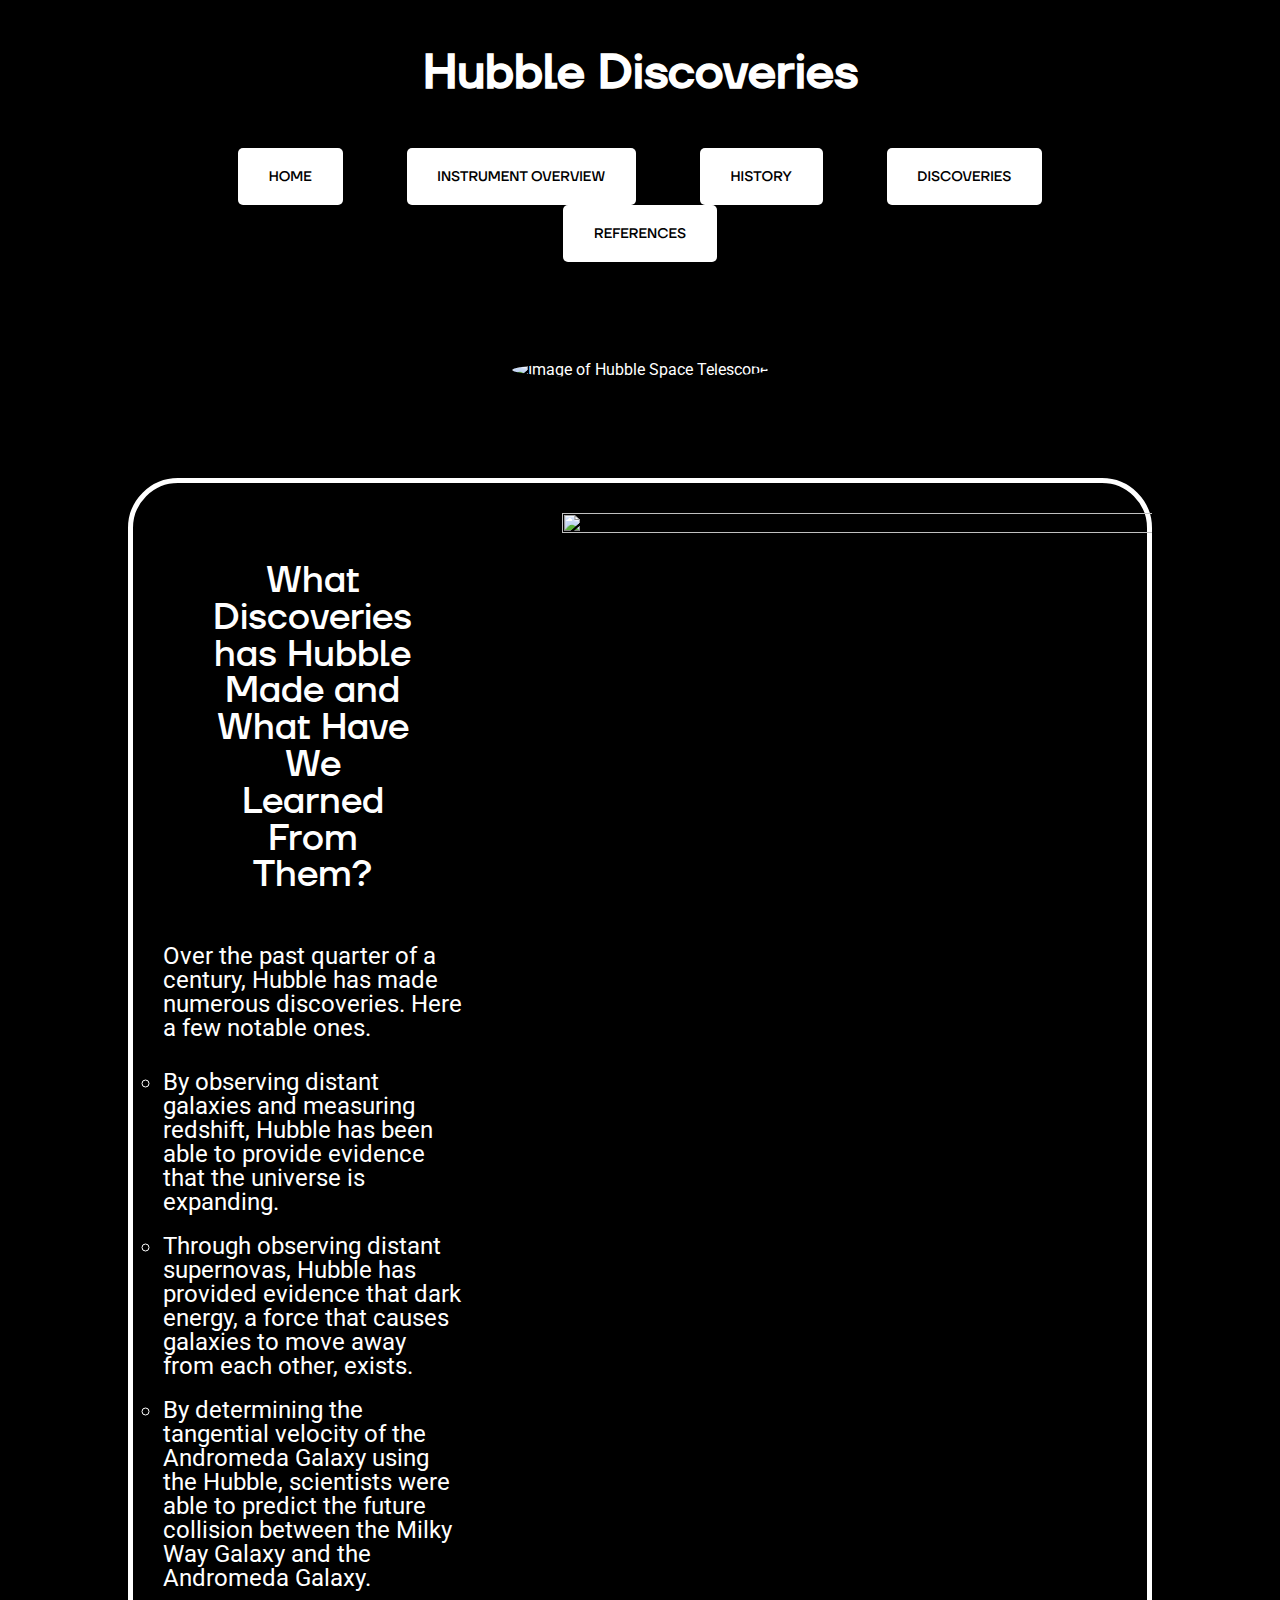
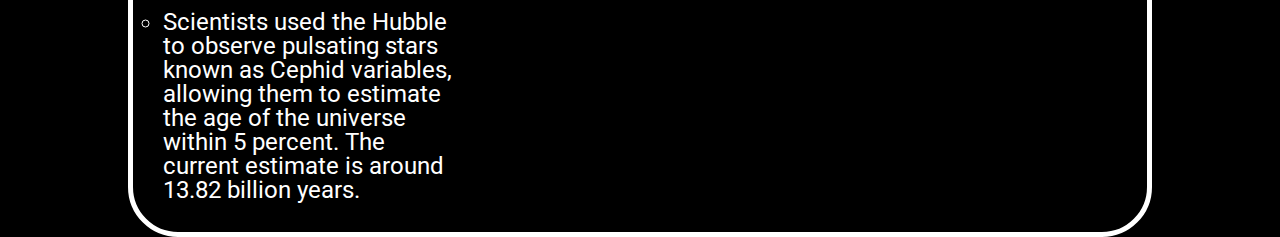
==== discoveries.html @ c916f2b4 "first commit" ====
<!DOCTYPE html>
<html lang="en">
<head>
    <meta charset="UTF-8">
    <meta name="viewport" content="width=device-width, initial-scale=1.0">
    <title>History</title>
    <link rel="stylesheet" href="css-rest.css">
    <link rel="stylesheet" href="styles.css">
    <link rel="preconnect" href="https://fonts.googleapis.com">
<link rel="preconnect" href="https://fonts.gstatic.com" crossorigin>
<link rel="preconnect" href="https://fonts.googleapis.com">
<link rel="preconnect" href="https://fonts.gstatic.com" crossorigin>
<link href="https://fonts.googleapis.com/css2?family=Roboto:ital,wght@0,100;0,300;0,400;0,500;0,700;0,900;1,100;1,300;1,400;1,500;1,700;1,900&display=swap" rel="stylesheet"><script defer src="starry-bg.js"></script>
</head>
<body>
    <main>
    <header>
        <h1 class="title">Hubble Discoveries</h1>
    </header>

    <nav>

<button onclick="home()" id="nav1" class="button-48" role="button"><span class="text">home</span></button>
<button onclick="instrumentOverview()" id="nav2" class="button-48" role="button"><span class="text">INSTRUMENT OVERVIEW</span></button>
<button onclick="history()" id="nav1" class="button-48" role="button"><span class="text">history</span></button>
<button onclick="discoveries()" id="nav4" class="button-48" role="button"><span class="text">Discoveries</span></button>
<button onclick="references()" id="nav5" class="button-48" role="button"><span class="text">References</span></button>

    </nav>





    <figure class="hubblepic1">
        <img width="800px" src="https://img.huffingtonpost.com/asset/577137471500002a0073cbd4.jpeg?ops=scalefit_720_noupscale&format=webp" alt="Image of Hubble Space Telescope">
    </figure>


    <div class="infocard">
        <div class="infocard-text">
            <h2 class="subtitle">What Discoveries has Hubble Made and What Have We Learned From Them?</h2>
            <p>
                Over the past quarter of a century, Hubble has made numerous discoveries. Here a few notable ones.
            </p>
            <ul style="margin-top: 30px;">
                <li>
                    By observing distant galaxies and measuring redshift, Hubble has been able to provide evidence that the universe is expanding.
                   
                </li>
                <li>
                    Through observing distant supernovas, Hubble has provided evidence that dark energy, a force that causes galaxies to move away from each other, exists.
                </li>
                <li>
                    By determining the tangential velocity of the Andromeda Galaxy using the Hubble, scientists were able to predict the future collision between the Milky Way Galaxy and the Andromeda Galaxy.
                </li>
                <li>
                    Scientists used the Hubble to observe pulsating stars known as Cephid variables, allowing them to estimate the age of the universe within 5 percent. The current estimate is around 13.82 billion years.
                </li>
    
            </ul>
        </div>
        <div class="infocard-img">
            <figure>
                <img style="width: 600px;" src="https://external-content.duckduckgo.com/iu/?u=https%3A%2F%2Fabcnews.go.com%2Fimages%2FTechnology%2Fhubble-ht-jt-201214_1607989742142_sl_12x11_1600.jpg&f=1&nofb=1&ipt=a97428fd0f4e2a2b7d135880ccbd04debc63e8d718e483aaff935fd391794d3f&ipo=images" alt="">
               
            </figure>
        </div>

    </div>



</div>

    





      
</main>
<div class="starry-sky">
</div>
</body>
</html>
---- css-rest.css ----
/* http://meyerweb.com/eric/tools/css/reset/ 
   v2.0 | 20110126
   License: none (public domain)
*/

html, body, div, span, applet, object, iframe,
h1, h2, h3, h4, h5, h6, p, blockquote, pre,
a, abbr, acronym, address, big, cite, code,
del, dfn, em, img, ins, kbd, q, s, samp,
small, strike, strong, sub, sup, tt, var,
b, u, i, center,
dl, dt, dd, ol, ul, li,
fieldset, form, label, legend,
table, caption, tbody, tfoot, thead, tr, th, td,
article, aside, canvas, details, embed, 
figure, figcaption, footer, header, hgroup, 
menu, nav, output, ruby, section, summary,
time, mark, audio, video {
	margin: 0;
	padding: 0;
	border: 0;
	font-size: 100%;
	font: inherit;
	vertical-align: baseline;
}
/* HTML5 display-role reset for older browsers */
article, aside, details, figcaption, figure, 
footer, header, hgroup, menu, nav, section {
	display: block;
}
body {
	line-height: 1;
}
ol, ul {
	list-style: none;
}
blockquote, q {
	quotes: none;
}
blockquote:before, blockquote:after,
q:before, q:after {
	content: '';
	content: none;
}
table {
	border-collapse: collapse;
	border-spacing: 0;
}
---- styles.css ----
*{
    font-family: serif;
    color: white;
    font-family: 'Roboto', sans-serif;
}
h1{
    font-size: 3rem;
    font-weight: 700;
    font-family: "Firs Neue", serif;
}
h2{
    font-size: 2.3rem;
    font-weight: 500;
}
html{
    background-color: black;
}
.title, .subtitle{
    text-align: center;
    padding: 50px;
    font-family: "Firs Neue", serif;
}

.hubblepic{
    position: relative;
    z-index: 98;
    text-align: center;
    margin: 0 auto;
}
.hubblepic1{

    position: relative;
    z-index: 98;
    text-align: center;
    margin: 100px auto;
}
.hubblepic1 img{
border-radius: 50%;
}

.hubblepic img{
    animation: bob 3s ease-in-out infinite;
}

header{
    position: relative;
    z-index: 99;
}
nav{
    position: relative;
    z-index: 99;
    text-align: center;
}
nav button span{
    
    color: black;

}

#nav1{
    animation: smbob 3s ease-in-out infinite;
    animation-delay: 0.5s;
}

#nav2{
    animation: smbob 3s ease-in-out infinite;
    animation-delay: 1s;
}

#nav3{
    animation: smbob 3s ease-in-out infinite;
    animation-delay: 1.5s;
}

#nav4{
    animation: smbob 3s ease-in-out infinite;
    animation-delay: 2s;
}









/* CSS */
.button-48 {
  appearance: none;
  background-color: #FFFFFF;
  border-width: 0;
  box-sizing: border-box;
  color: #000000;
  cursor: pointer;
  display: inline-block;
  font-family: Clarkson,Helvetica,sans-serif;
  font-size: 14px;
  font-weight: 500;
  letter-spacing: 0;
  line-height: 1em;
  margin: 0;
  opacity: 1;
  outline: 0;
  padding: 1.5em 2.2em;
  position: relative;
  text-align: center;
  text-decoration: none;
  text-rendering: geometricprecision;
  text-transform: uppercase;
  transition: opacity 300ms cubic-bezier(.694, 0, 0.335, 1),background-color 100ms cubic-bezier(.694, 0, 0.335, 1),color 100ms cubic-bezier(.694, 0, 0.335, 1);
  user-select: none;
  -webkit-user-select: none;
  touch-action: manipulation;
  vertical-align: baseline;
  white-space: nowrap;
  margin: 0 30px;
  border-radius: 5px;
}

.button-48:before {
    border-radius: 5px;
  animation: opacityFallbackOut .5s step-end forwards;
  backface-visibility: hidden;
  background-color: #3f3f3f;
  clip-path: polygon(-1% 0, 0 0, -25% 100%, -1% 100%);
  content: "";
  height: 100%;
  left: 0;
  position: absolute;
  top: 0;
  transform: translateZ(0);
  transition: clip-path .5s cubic-bezier(.165, 0.84, 0.44, 1), -webkit-clip-path .5s cubic-bezier(.165, 0.84, 0.44, 1);
  width: 100%;

}

.button-48:hover:before {
  animation: opacityFallbackIn 0s step-start forwards;
  clip-path: polygon(0 0, 101% 0, 101% 101%, 0 101%);
}

.button-48:after {
  background-color: #FFFFFF;
}

.button-48 span {
    font-family: "Firs Neue", serif;
  z-index: 100;
  position: relative;
}





/* 

button:hover{

    cursor: pointer;
    box-shadow: -4px 5px 10px gray;
}
 */

.starry-sky {
    top: 0;
    z-index: -1;
    position: absolute;
    width: 100%;
    height: 100vh;
    background: black; /* Representing the night sky */
    overflow: hidden;
}

.star {
    position: absolute;
    background: white;
    width: 5px;
    height: 5px;
    border-radius: 50%;
    opacity: 1;
    animation: fall linear infinite;
}

@keyframes fall {
    to {
        transform: translateX(100vw); 
        opacity: 10%; 
    }
}

@keyframes bob{
    0%, 100% {
        transform: translateY(0); 
    }
    50% {
        transform: translateY(-20px); 
    }
}
@keyframes smbob{
    0%, 100% {
        transform: translateY(0); 
    }
    50% {
        transform: translateY(-5px); 
    }
}

.infocard{
    margin-top: 40px;
    padding: 30px;
    border: 5px solid white;
    border-radius: 50px;
    display: flex;
    flex-direction:row;
    justify-content: space-around;
}
.infocard-img{
margin-left: 100px;
}
.infocard-img img{
height: fit-content;
}
.infocard-text p{
font-size: 1.5rem;
}
.infocard-text h2{
    font-family: "Firs Neue", serif;

}
main{
    overflow: hidden;
    width: 80vw;
    margin: 0 auto;
}
.smallinfocardgroup{
    display: flex;
    justify-content: space-around;

}
.smallinfocard{
    margin-left: 30px;
    margin-right: 30px;
    margin-top: 40px;
    padding: 30px;
    border: 5px solid white;
    border-radius: 50px;
    display: flex;
    flex-direction: column;
    justify-content: center;
    

}
.sminfocard-img{
    margin: 0 auto;
}

@font-face {
    font-family: "Firs Neue";
    src: url("/fonts/TT Firs Neue Trial Medium.ttf");
  }
  
  ul{
    font-size: 1.5rem;
    list-style: circle;
  }
  li{
    margin-top: 20px;
  }
b{
    font-weight: bold;
}
.refs{
    width: 50vw;
    margin: 0 auto;
}
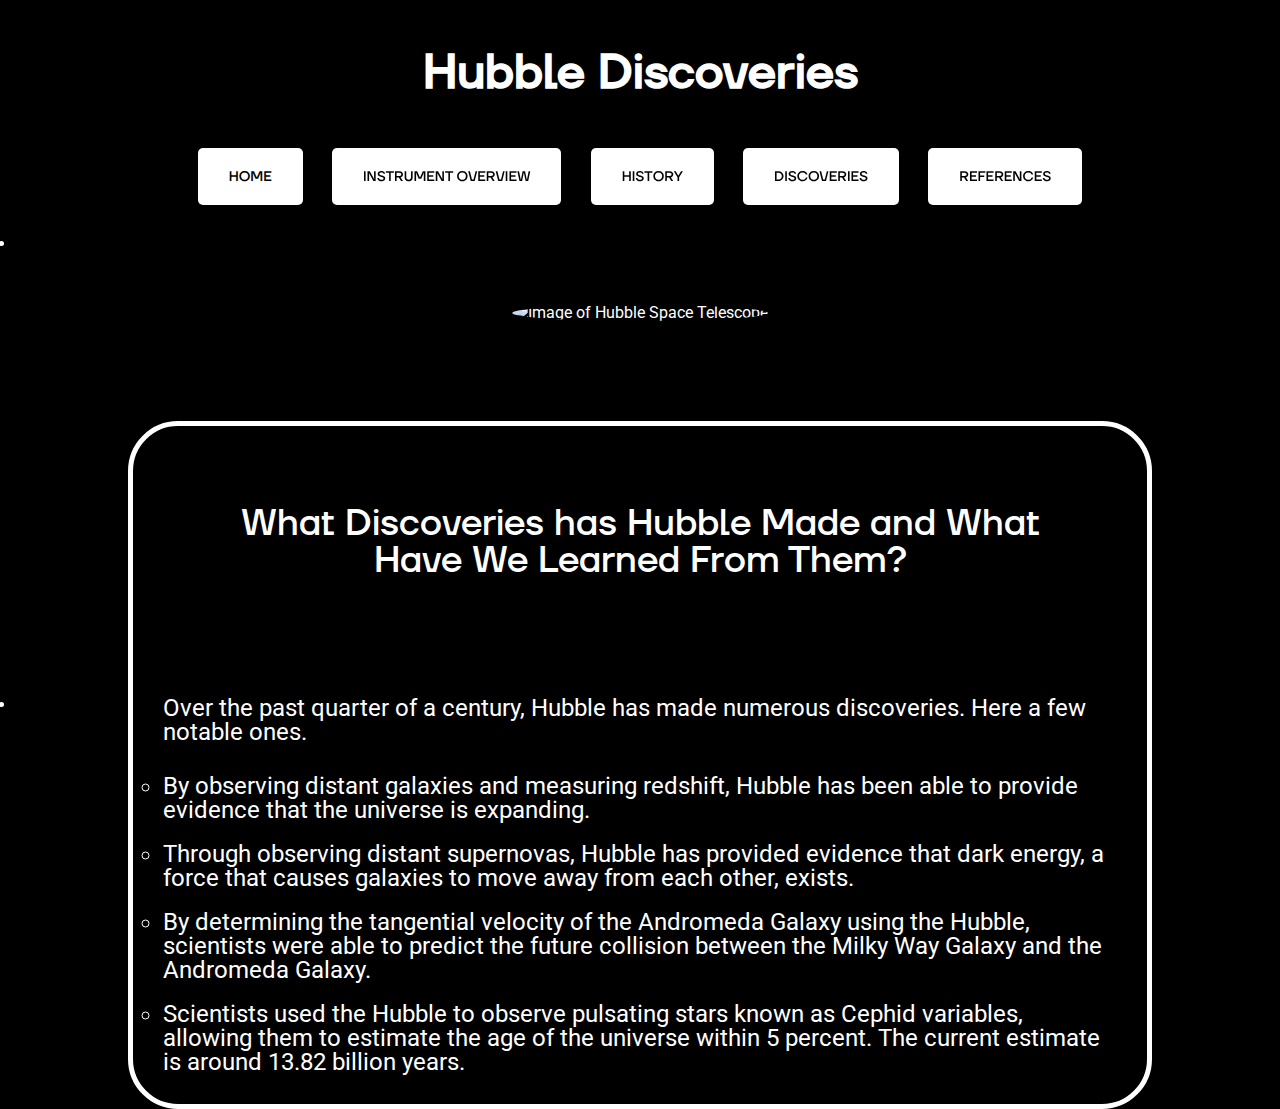
==== commit 33e2a2dc: "look better yes" ====
--- a/discoveries.html
+++ b/discoveries.html
@@ -37,9 +37,17 @@
     </figure>
 
 
-    <div class="infocard">
+    <div class="vertinfocard">
+        <h2 class="subtitle">What Discoveries has Hubble Made and What Have We Learned From Them?</h2>
+
+        <div style="margin-top: 20px;" class="vertinfocard-img">
+            <figure>
+                <img style="width: 600px;" src="https://external-content.duckduckgo.com/iu/?u=https%3A%2F%2Fabcnews.go.com%2Fimages%2FTechnology%2Fhubble-ht-jt-201214_1607989742142_sl_12x11_1600.jpg&f=1&nofb=1&ipt=a97428fd0f4e2a2b7d135880ccbd04debc63e8d718e483aaff935fd391794d3f&ipo=images" alt="">
+               
+            </figure>
+        </div>
+
         <div class="infocard-text">
-            <h2 class="subtitle">What Discoveries has Hubble Made and What Have We Learned From Them?</h2>
             <p>
                 Over the past quarter of a century, Hubble has made numerous discoveries. Here a few notable ones.
             </p>
@@ -60,12 +68,7 @@
     
             </ul>
         </div>
-        <div class="infocard-img">
-            <figure>
-                <img style="width: 600px;" src="https://external-content.duckduckgo.com/iu/?u=https%3A%2F%2Fabcnews.go.com%2Fimages%2FTechnology%2Fhubble-ht-jt-201214_1607989742142_sl_12x11_1600.jpg&f=1&nofb=1&ipt=a97428fd0f4e2a2b7d135880ccbd04debc63e8d718e483aaff935fd391794d3f&ipo=images" alt="">
-               
-            </figure>
-        </div>
+  
 
     </div>
 
--- a/styles.css
+++ b/styles.css
@@ -75,6 +75,10 @@
 #nav4{
     animation: smbob 3s ease-in-out infinite;
     animation-delay: 2s;
+}
+#nav5{
+    animation: smbob 3s ease-in-out infinite;
+    animation-delay: 2.5s;
 }
 
 
@@ -114,7 +118,7 @@
   touch-action: manipulation;
   vertical-align: baseline;
   white-space: nowrap;
-  margin: 0 30px;
+  margin: 0 1vw;
   border-radius: 5px;
 }
 
@@ -216,11 +220,30 @@
     flex-direction:row;
     justify-content: space-around;
 }
+.vertinfocard{
+    margin-top: 40px;
+    padding: 30px;
+    border: 5px solid white;
+    border-radius: 50px;
+    display: flex;
+    flex-direction:column;
+    justify-content: space-around;
+}
 .infocard-img{
 margin-left: 100px;
 }
+.vertinfocard-img{
+margin: 20px auto;
+margin-top: -90px;
+margin-bottom: 30px;
+}
+.vertinfocard-img img{
+border-radius: 5px;
+
+}
 .infocard-img img{
 height: fit-content;
+border-radius: 5px;
 }
 .infocard-text p{
 font-size: 1.5rem;
@@ -254,6 +277,10 @@
 }
 .sminfocard-img{
     margin: 0 auto;
+}
+.sminfocard-img img{
+    margin: 0 auto;
+    border-radius: 5px;
 }
 
 @font-face {
